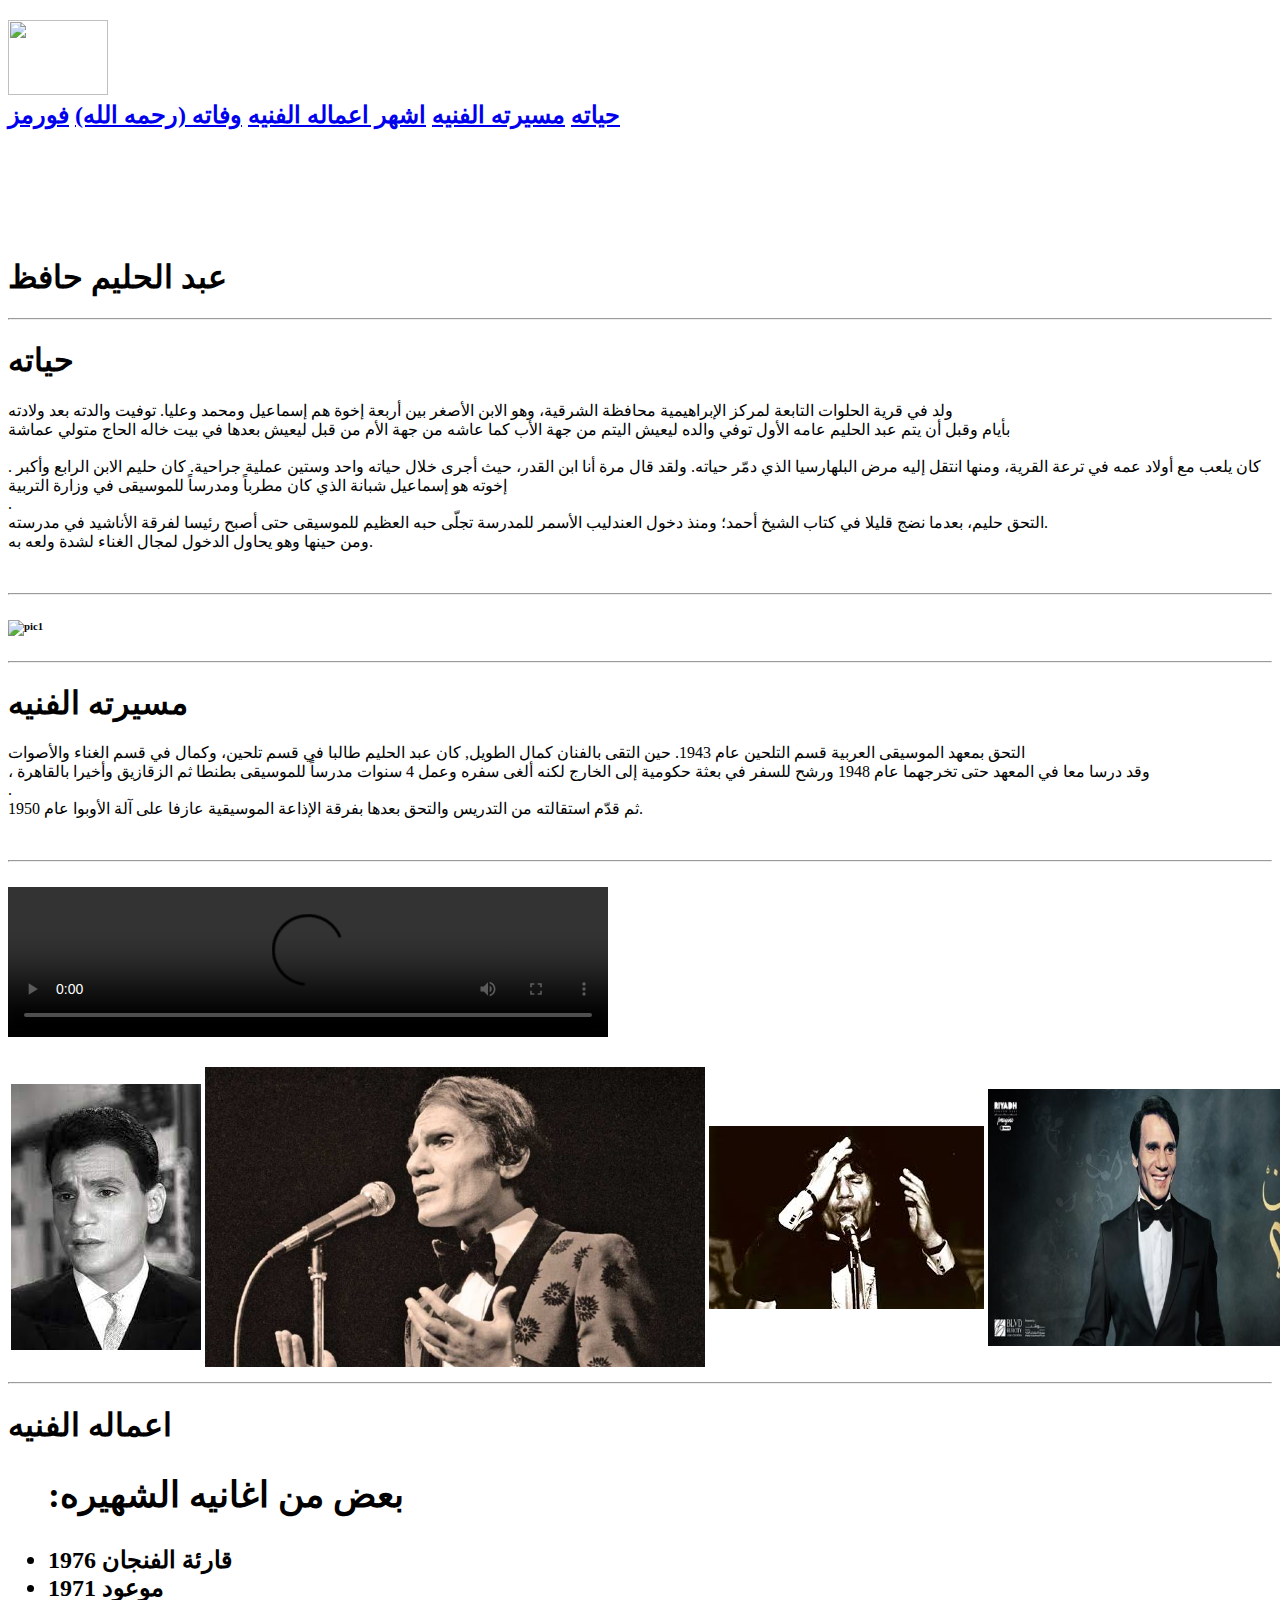
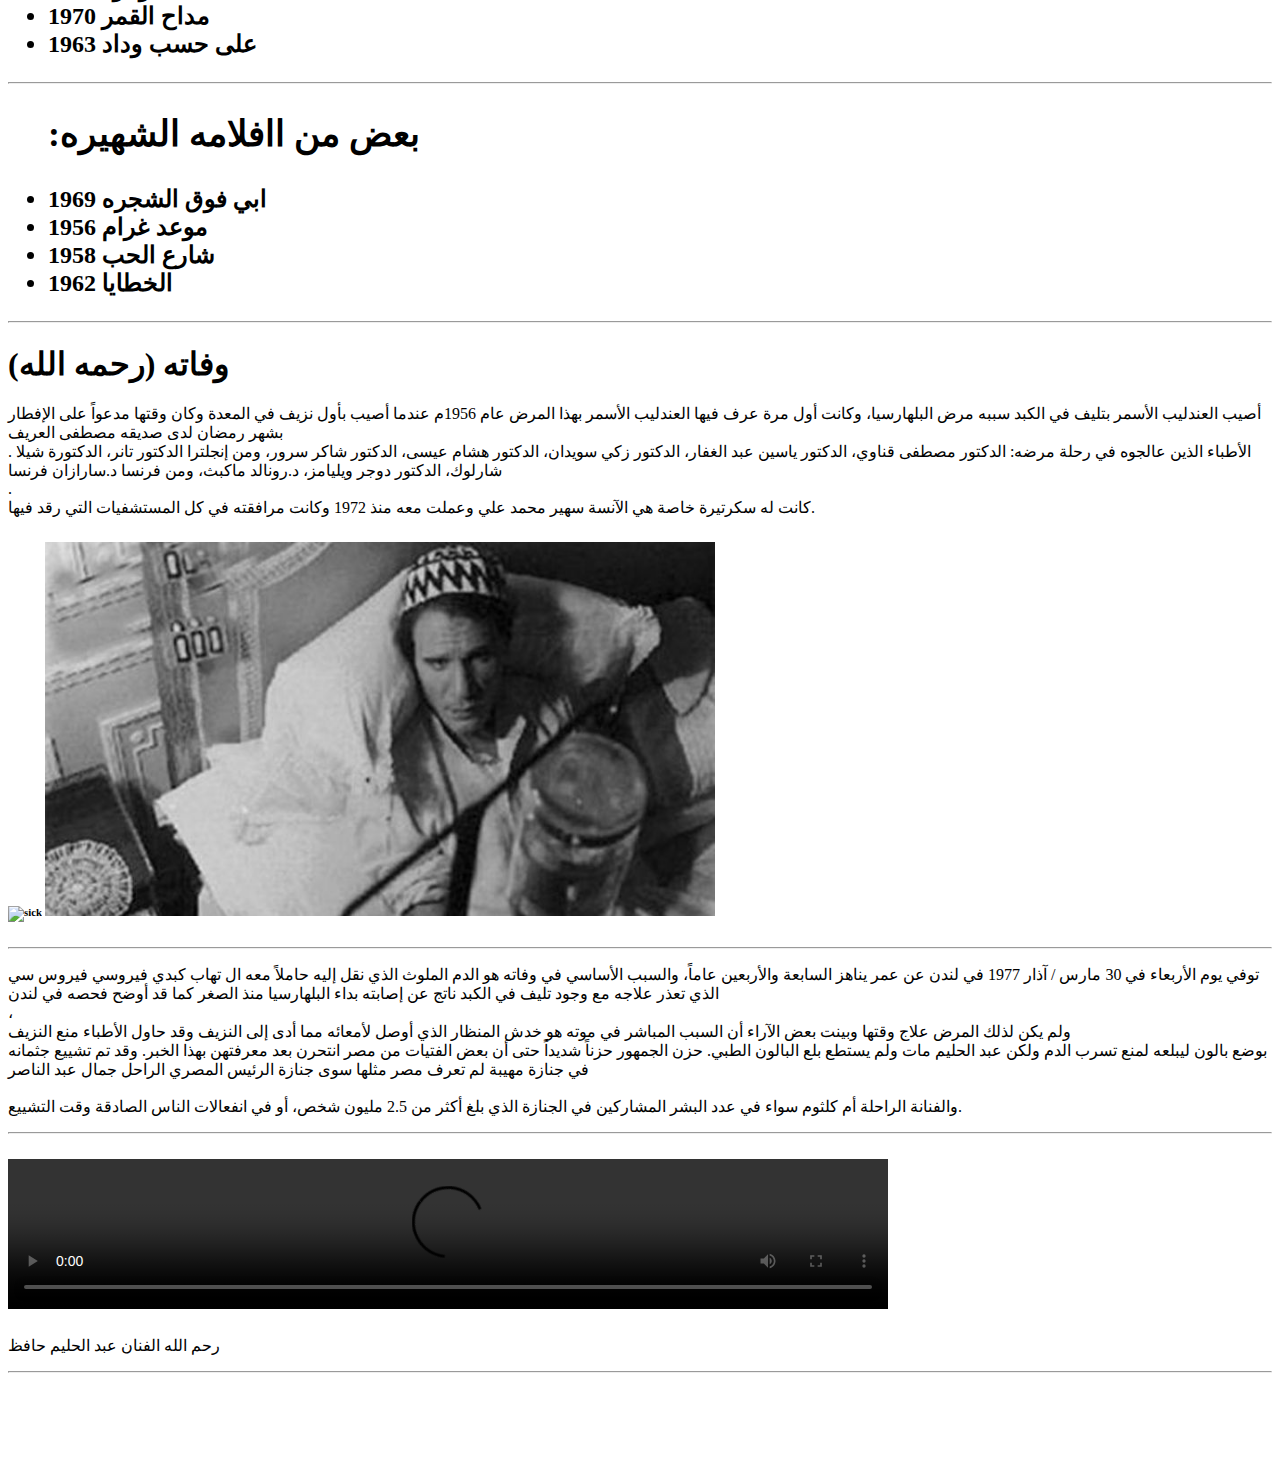
==== index.html @ b821b577 "Update and rename project.html to index.html" ====
<!DOCTYPE html>
<html lang="ar">

  <head>
        <meta charset="utf-8">
		
		<link rel="stylesheet" type="text/css" href="halim.css">

    <title>    حياة الفنان الراحل عبد الحليم جافظ   </title>
        <!-- made by us  -->
  </head>

<body>


<h2>

               <!--header with links -->
<div class="header">
<a href="#default" class="logo"><img src="oud.gif" width=100 height=75></a><br>

<a href="#life">حياته</a>
<a href="#sing">مسيرته الفنيه</a>
<a href="#songs">اشهر اعماله الفنيه</a>
<a href="#death">وفاته (رحمه الله)</a>
<a href="form.html" target="blank">فورمز</a>
</div><br><br><br><br>


</h2>
<h1 id="header"> عبد الحليم حافظ</h1>

<hr></hr>
<h1 id="life"> حياته </h1>
<p >ولد في قرية الحلوات التابعة لمركز الإبراهيمية محافظة الشرقية، وهو الابن الأصغر بين أربعة إخوة هم إسماعيل ومحمد وعليا. توفيت والدته بعد ولادته<br> 
بأيام وقبل أن يتم عبد الحليم عامه الأول توفي والده ليعيش اليتم من جهة الأب كما عاشه من جهة الأم من قبل ليعيش بعدها في بيت خاله الحاج متولي عماشة<br>
<br>. كان يلعب مع أولاد عمه في ترعة القرية، ومنها انتقل إليه مرض البلهارسيا الذي دمّر حياته.
 ولقد قال مرة أنا ابن القدر، حيث أجرى خلال حياته واحد وستين عملية جراحية. كان حليم الابن الرابع وأكبر إخوته هو إسماعيل شبانة الذي كان مطرباً ومدرساً للموسيقى في وزارة التربية<br>.
 <br>التحق حليم، بعدما نضج قليلا في كتاب الشيخ أحمد؛ ومنذ دخول العندليب الأسمر للمدرسة تجلّى حبه العظيم للموسيقى حتى أصبح رئيسا لفرقة الأناشيد في مدرسته.
 <br>ومن حينها وهو يحاول الدخول لمجال الغناء لشدة ولعه به.
 </p><br>
 
 <hr></hr>
<h6><img src="pic1.jpg" alt="pic1" width=550 height=350></h6>
 <hr></hr>
 
 
<h1 id="sing">مسيرته الفنيه</h1>
<p >التحق بمعهد الموسيقى العربية قسم التلحين عام 1943. حين التقى بالفنان كمال الطويل, كان عبد الحليم طالبا في قسم تلحين، وكمال في قسم الغناء والأصوات<br>، 
وقد درسا معا في المعهد حتى تخرجهما عام 1948 ورشح للسفر في بعثة حكومية إلى الخارج لكنه ألغى سفره وعمل 4 سنوات مدرساً للموسيقى بطنطا ثم الزقازيق وأخيرا بالقاهرة<br>. 
<br>ثم قدّم استقالته من التدريس والتحق بعدها بفرقة الإذاعة الموسيقية عازفا على آلة الأوبوا عام 1950.

</p><br>
<hr></hr>


<h6><video width="600" controls>
  <source src="vid1.mp4" type="video/mp4">
  <source src="vid1.ogg" type="video/ogg">
  
</video></h6>


<table style="width:100%">
  <tr>
    <th><img src="pic4.jpg"></th>
    <th><img src="pic5.jpg"width="500 height="250"></th>
    <th><img src="pic6.jpg"></th>
	<th><img src="pic7.jpg"width="450 height="250"></th>
  </tr>
</table>



<hr></hr>
<h1 id="songs">اعماله الفنيه</h1>
<h2><ul>
<h2> :بعض من اغانيه الشهيره</h2>
<li>            قارئة الفنجان 1976              </li>
<li>             موعود 1971         </li>
<li>              1970    مداح القمر         </li>
<li>             1963  على حسب وداد           </li>

</h2>
<hr></hr>
<h2><ul>
<h2> :بعض من اافلامه الشهيره</h2>
<li>          1969  ابي فوق الشجره             </li>
<li>           1956 موعد غرام        </li>
<li>           1958  شارع الحب       </li>
<li>           1962  الخطايا         </li>

</h2>
 
<hr></hr>
<h1 id="sick">وفاته (رحمه الله)</h1>
<p>أصيب العندليب الأسمر بتليف في الكبد سببه مرض البلهارسيا،  وكانت أول مرة عرف فيها العندليب الأسمر بهذا المرض عام 1956م عندما أصيب بأول نزيف في المعدة وكان وقتها مدعواً على الإفطار بشهر رمضان لدى صديقه مصطفى العريف<br>.

الأطباء الذين عالجوه في رحلة مرضه: الدكتور مصطفى قناوي، الدكتور ياسين عبد الغفار، الدكتور زكي سويدان، الدكتور هشام عيسى، الدكتور شاكر سرور، ومن إنجلترا الدكتور تانر، الدكتورة شيلا شارلوك، الدكتور دوجر ويليامز، د.رونالد ماكبث، ومن فرنسا د.سارازان فرنسا<br>.

<br>كانت له سكرتيرة خاصة هي الآنسة سهير محمد علي وعملت معه منذ 1972 وكانت مرافقته في كل المستشفيات التي رقد فيها.
</p>



<h6><img src="pic2.jpg" alt="sick" > <img src="sick2.jpg" alt="sick" width=670 >  </h6>






<hr></hr>
<p id="death">توفي يوم الأربعاء في 30 مارس / آذار 1977 في لندن عن عمر يناهز السابعة والأربعين عاماً، والسبب الأساسي في وفاته هو الدم الملوث الذي نقل إليه حاملاً معه ال
تهاب كبدي فيروسي فيروس سي الذي تعذر علاجه مع وجود تليف في الكبد ناتج عن إصابته بداء البلهارسيا منذ الصغر كما قد أوضح فحصه في لندن<br>،
<br> ولم يكن لذلك المرض علاج وقتها وبينت بعض الآراء أن السبب المباشر في موته هو خدش المنظار الذي أوصل لأمعائه مما أدى إلى النزيف وقد حاول الأطباء منع النزيف 
<br>بوضع بالون ليبلعه لمنع تسرب الدم ولكن عبد الحليم مات ولم يستطع بلع البالون الطبي. حزن الجمهور حزناً شديداً حتى أن بعض الفتيات من مصر 
انتحرن بعد معرفتهن بهذا الخبر. وقد تم تشييع جثمانه في جنازة مهيبة لم تعرف مصر مثلها سوى جنازة الرئيس المصري الراحل جمال عبد الناصر<br> 
<br>والفنانة الراحلة أم كلثوم سواء في عدد البشر المشاركين في الجنازة الذي بلغ أكثر من 2.5 مليون شخص، أو في انفعالات الناس الصادقة وقت التشييع.
</p>
<hr></hr>



<h6><video width="880" controls>
  <source src="vid2.mp4" type="video/mp4">
  <source src="vid2.ogg" type="video/ogg">
 
</video></h6>



<p> رحم الله الفنان عبد الحليم حافظ </p>

<hr></hr>

<br><br><br><br><br>




</body>

</html>
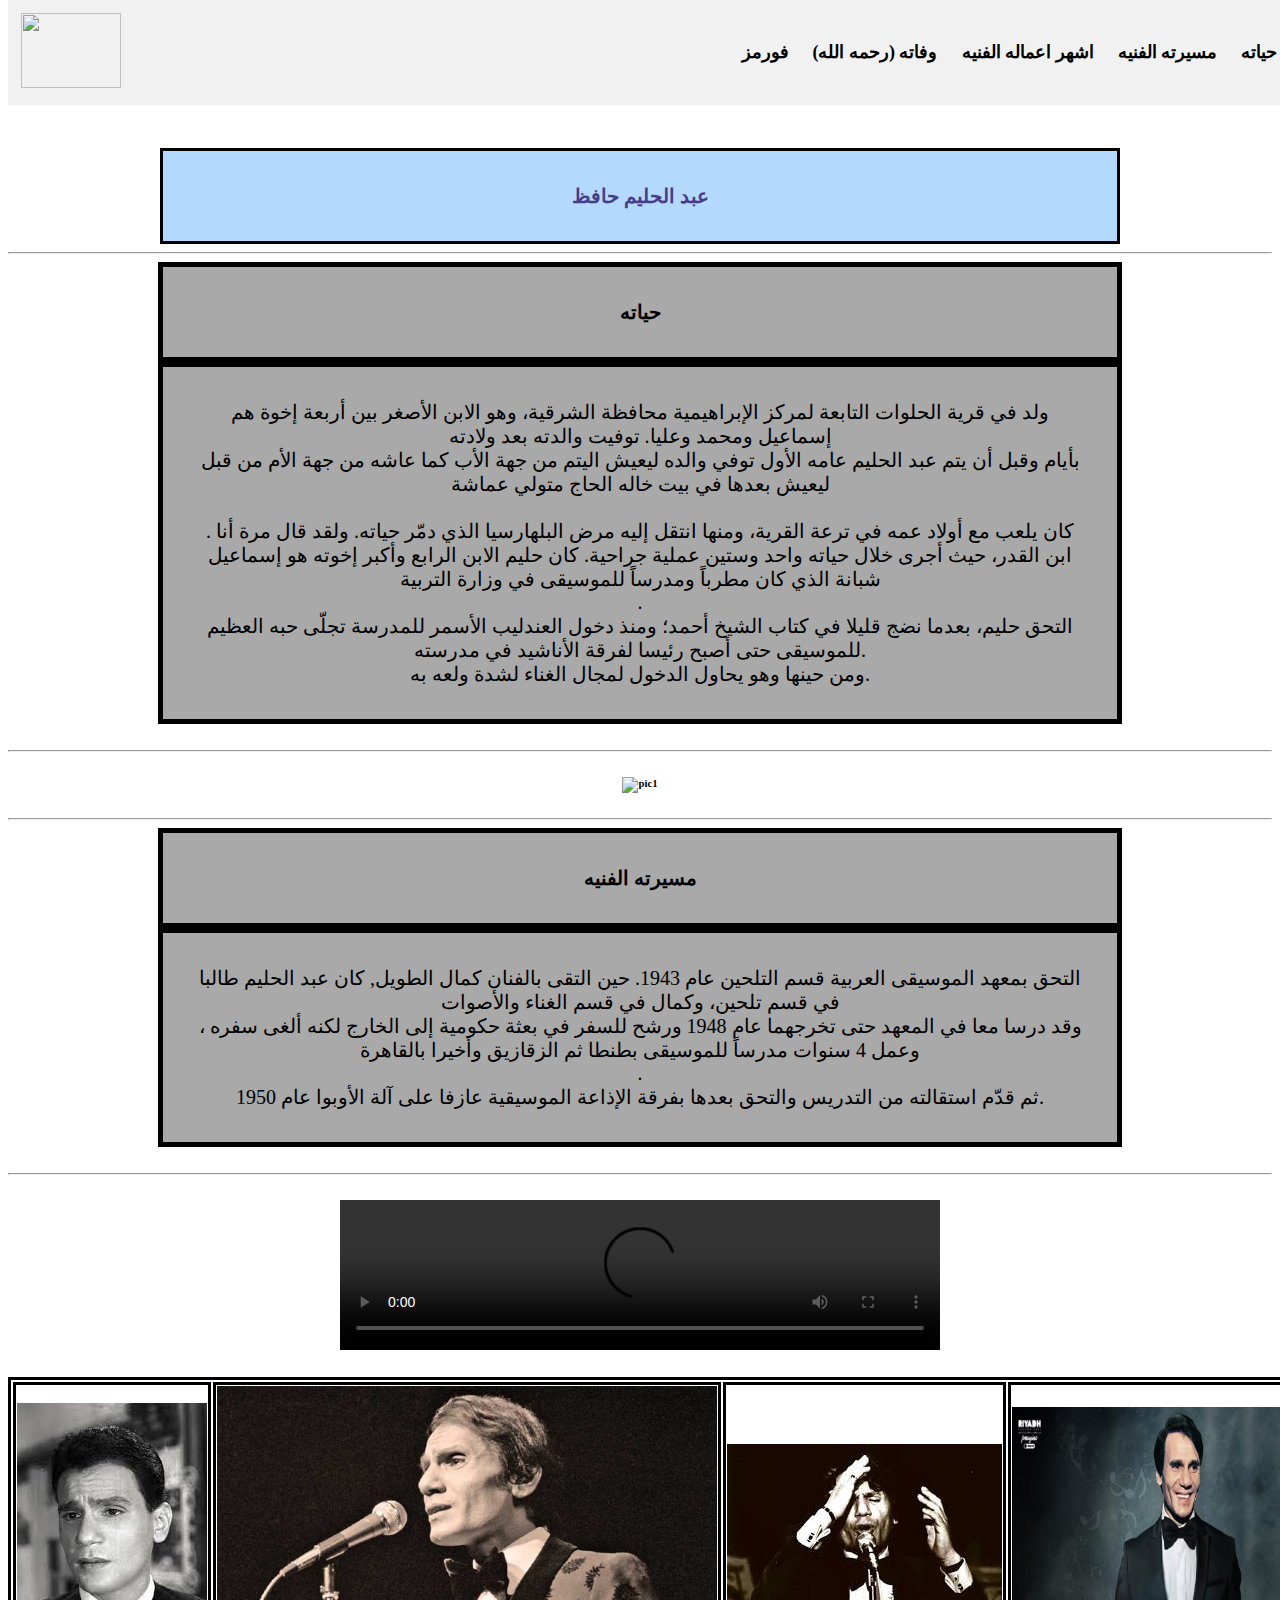
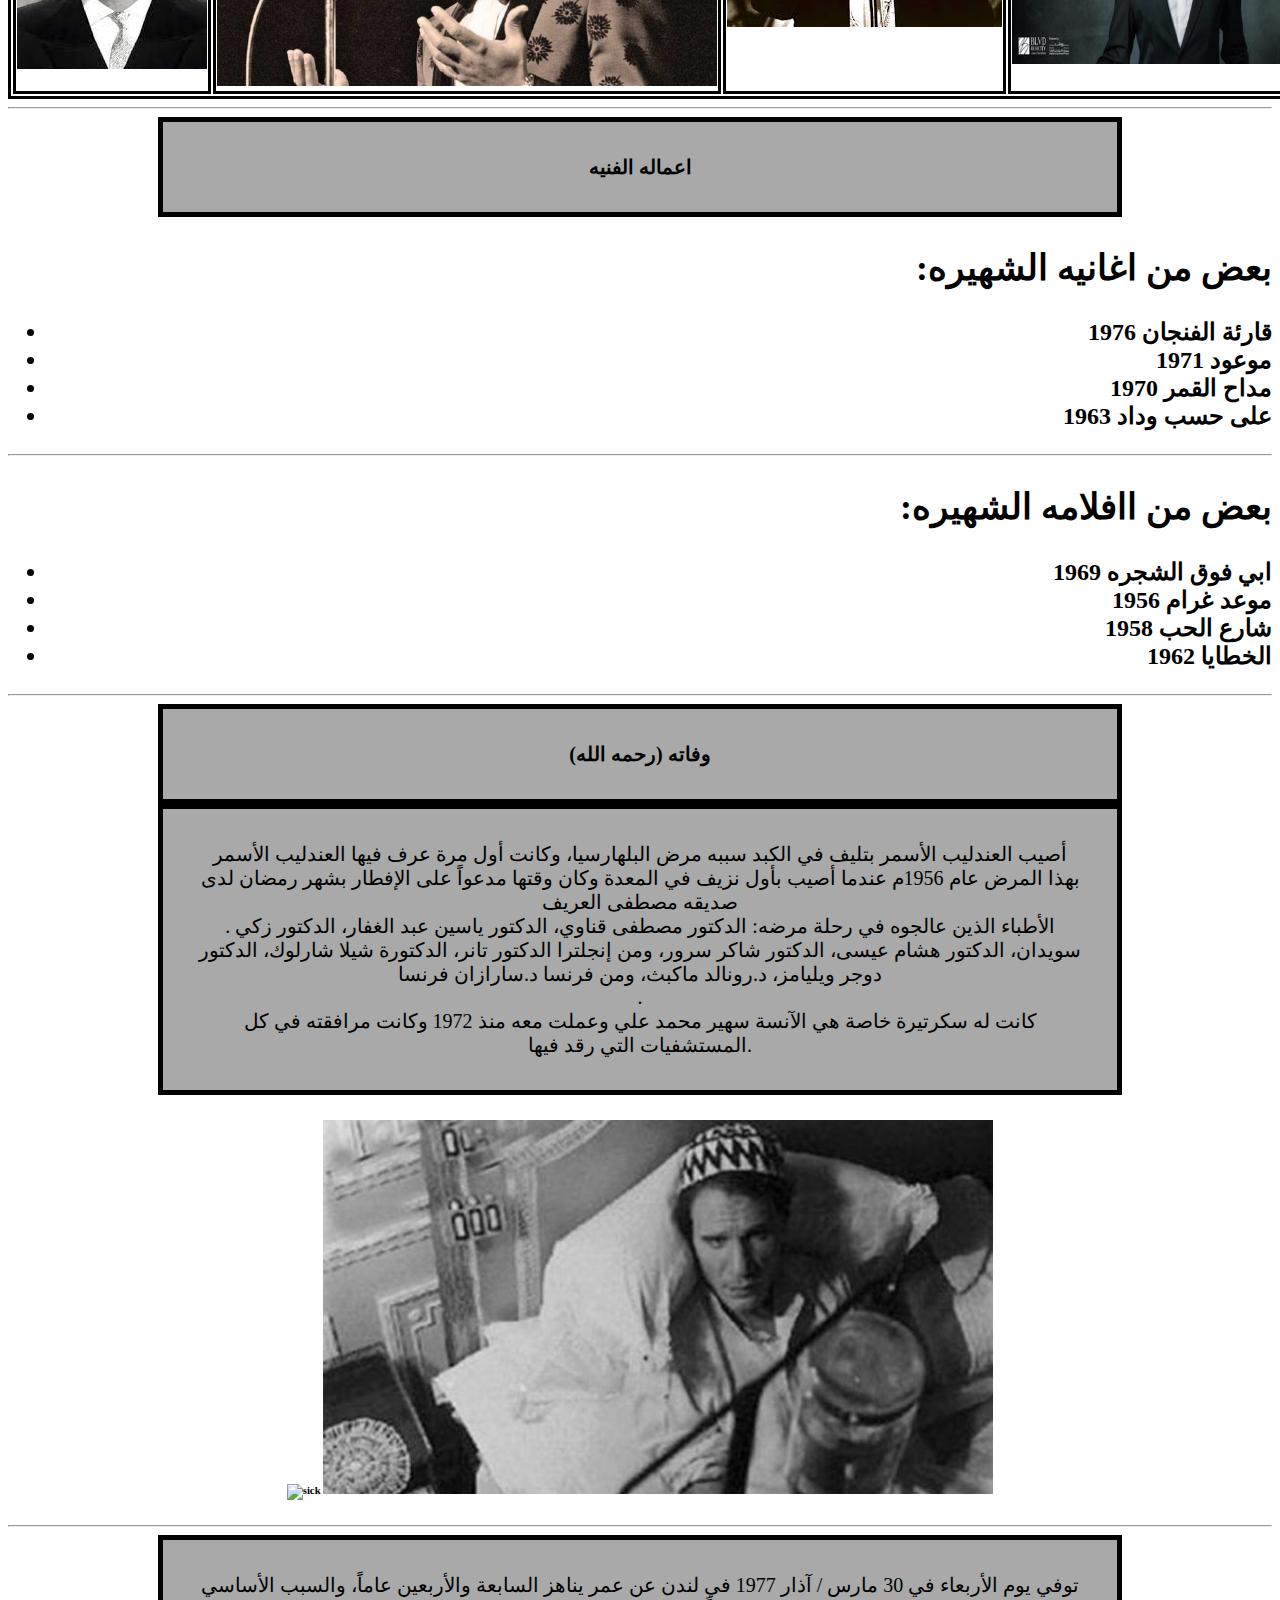
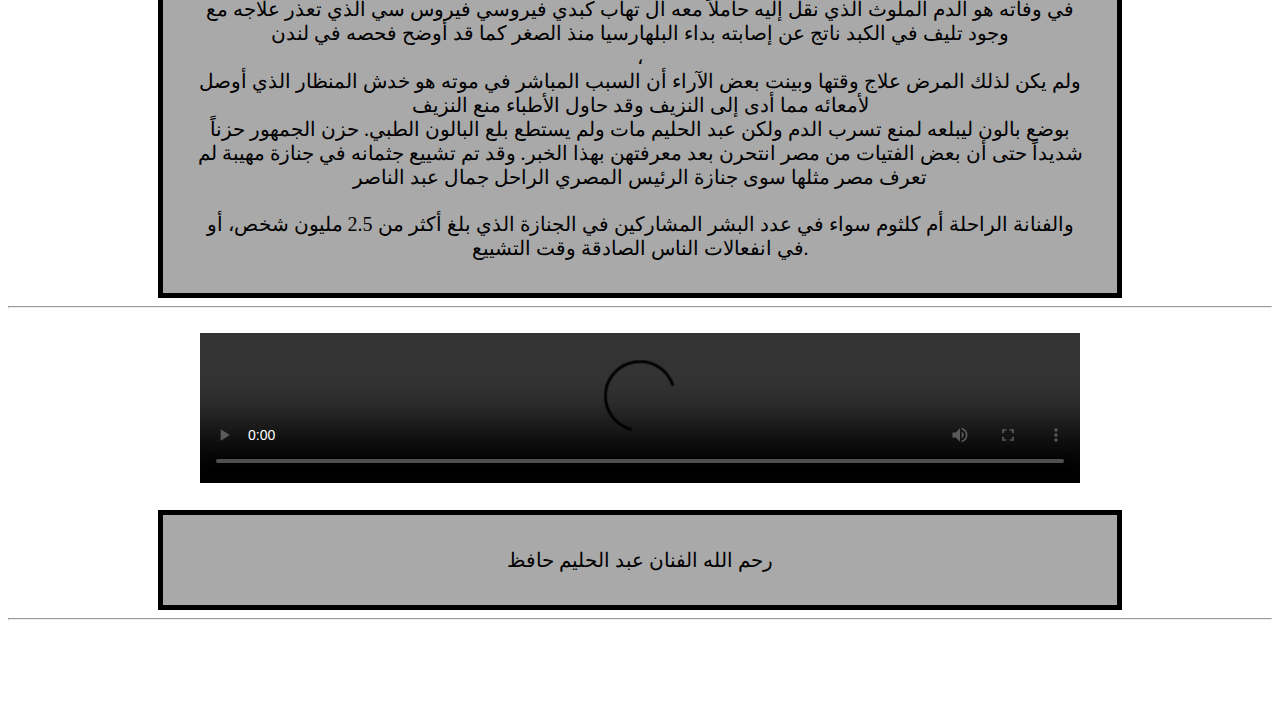
==== commit 678a3946: "Update index.html" ====
--- a/index.html
+++ b/index.html
@@ -6,7 +6,7 @@
 		
 		<link rel="stylesheet" type="text/css" href="halim.css">
 
-    <title>    حياة الفنان الراحل عبد الحليم جافظ   </title>
+    <title>    حياة الفنان الراحل عبد الحليم حافظ   </title>
         <!-- made by us  -->
   </head>
 
--- a/halim.css
+++ b/halim.css
@@ -0,0 +1,89 @@
+body{ text-align:center;}
+	h1,p {
+ 	
+  width: 888px;
+  padding: 33px;
+  border: 5px solid black;
+  margin: auto;
+  font-size: 20px; 
+  background-color: darkgrey;
+}
+
+#header {border:3px solid black;
+
+         background-color: #b3d9ff ;
+         color:#483D8B;
+
+}
+
+	h6 {text-align:center;}
+	ul { text-align:right;}
+	li { text-align:right;}
+	table, th, td {
+  border:3px solid black;
+}
+
+table, th, td {width:50%;}
+table, th, td {height:25%;}
+
+
+
+
+.header {
+  overflow: hidden;
+  background-color: #f1f1f1;
+  padding: 1px 1px;
+  
+  
+  
+  position: fixed;
+  top: 0;
+  width: 100%;
+  
+  
+  
+  
+}
+.header a {
+  float: right;
+  color: black;
+  text-align: center;
+  padding: 12px;
+  text-decoration: none;
+  font-size: 18px; 
+  line-height: 25px;
+  border-radius: 4px;
+}
+
+
+.header a.logo {
+  font-size: 25px;
+  font-weight: bold;
+  float:left;
+}
+
+.header a:hover {
+  background-color: lightblue;
+  color: black;
+}
+
+.header a.active {
+  background-color: dodgerblue;
+  color: white;
+}
+
+.header-right {
+  float: right;
+}
+
+@media screen and (max-width: 500px) {
+  .header a {
+    float: none;
+    display: block;
+    text-align: left;
+  }
+  
+  .header-right {
+    float: none;
+  }
+}
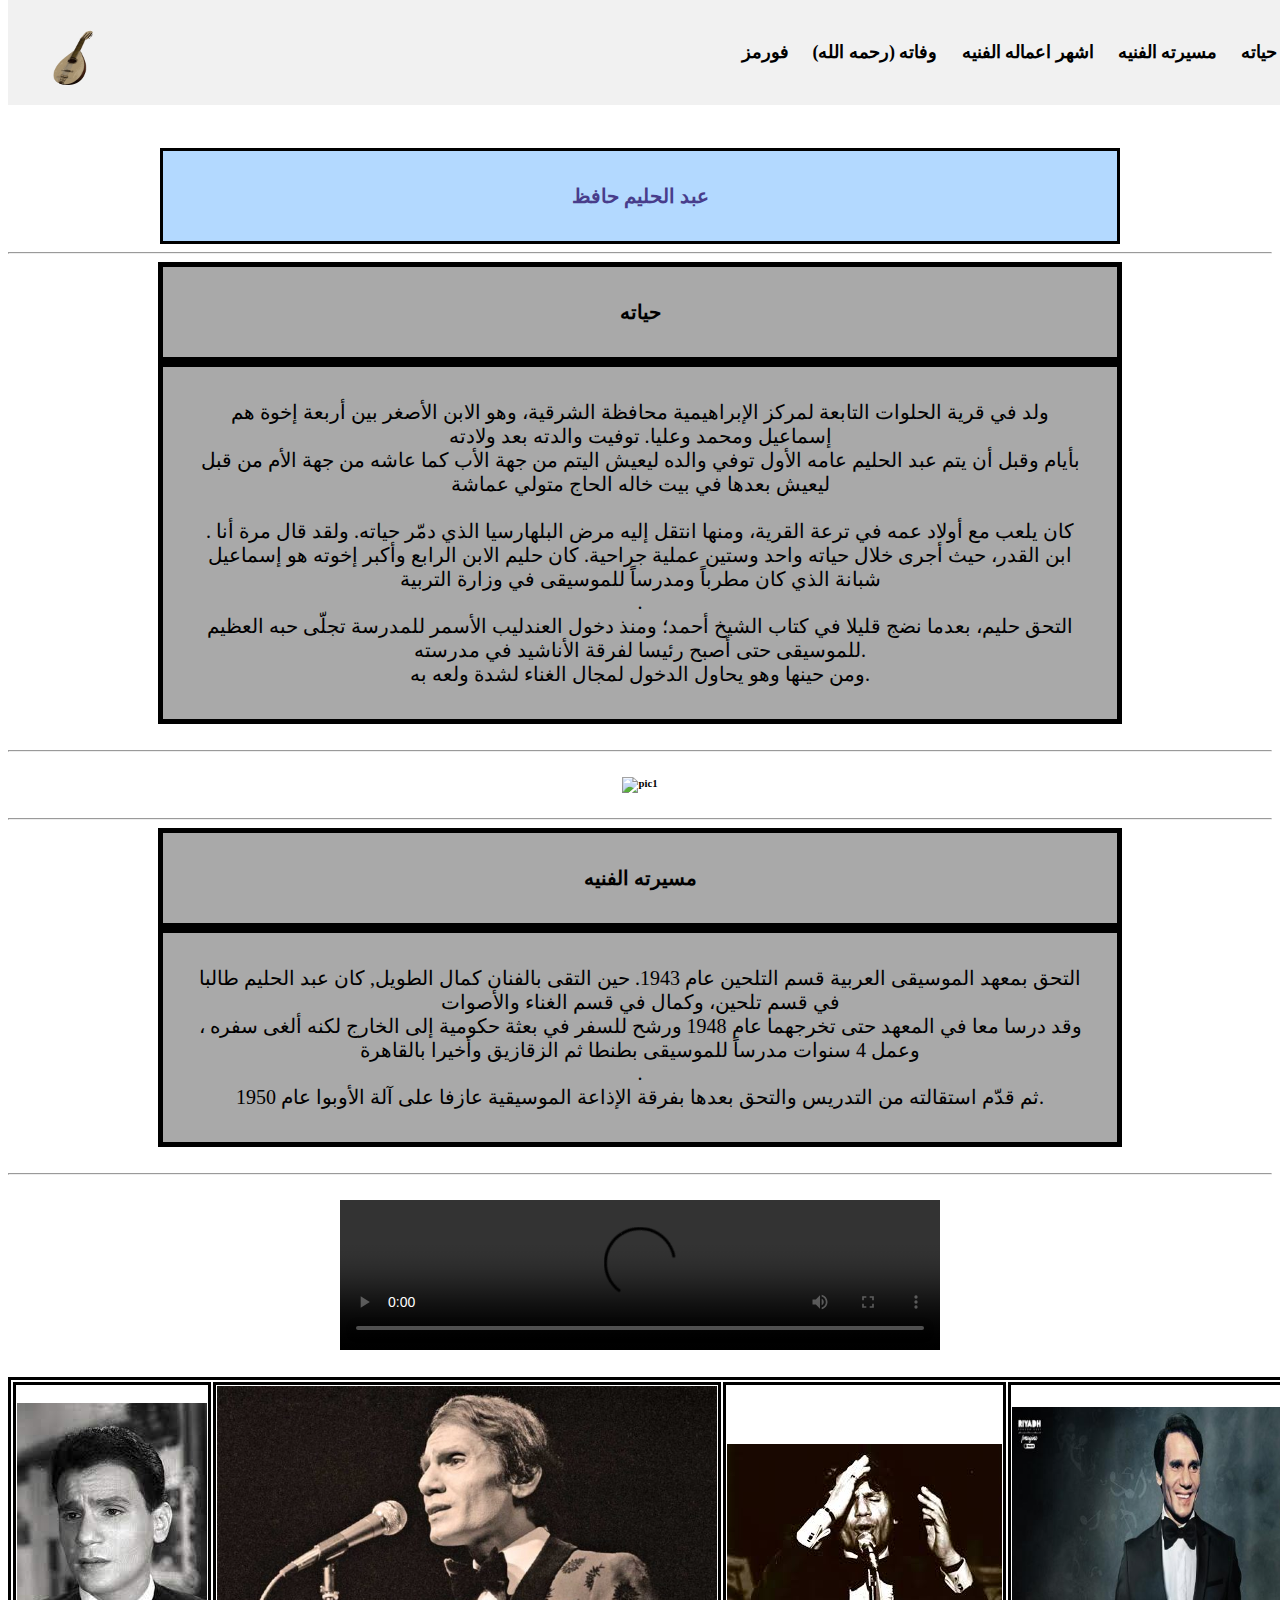
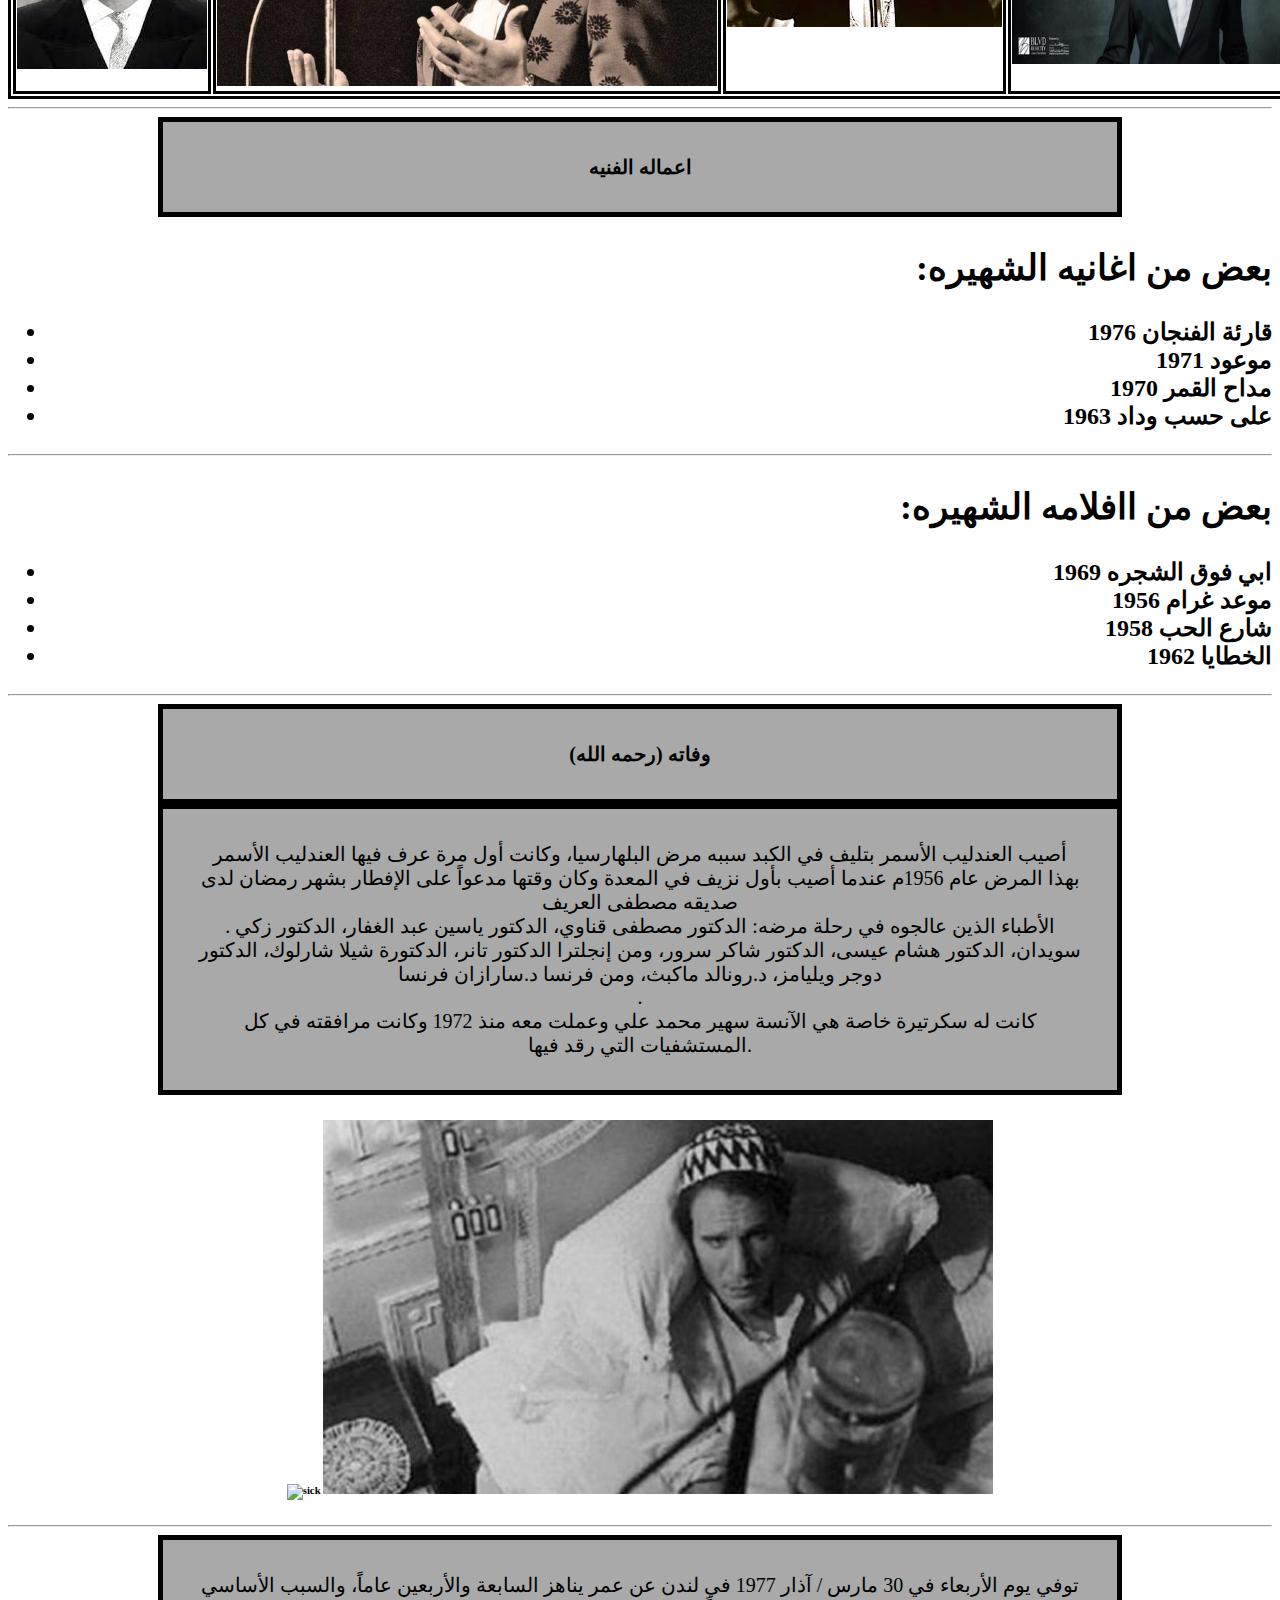
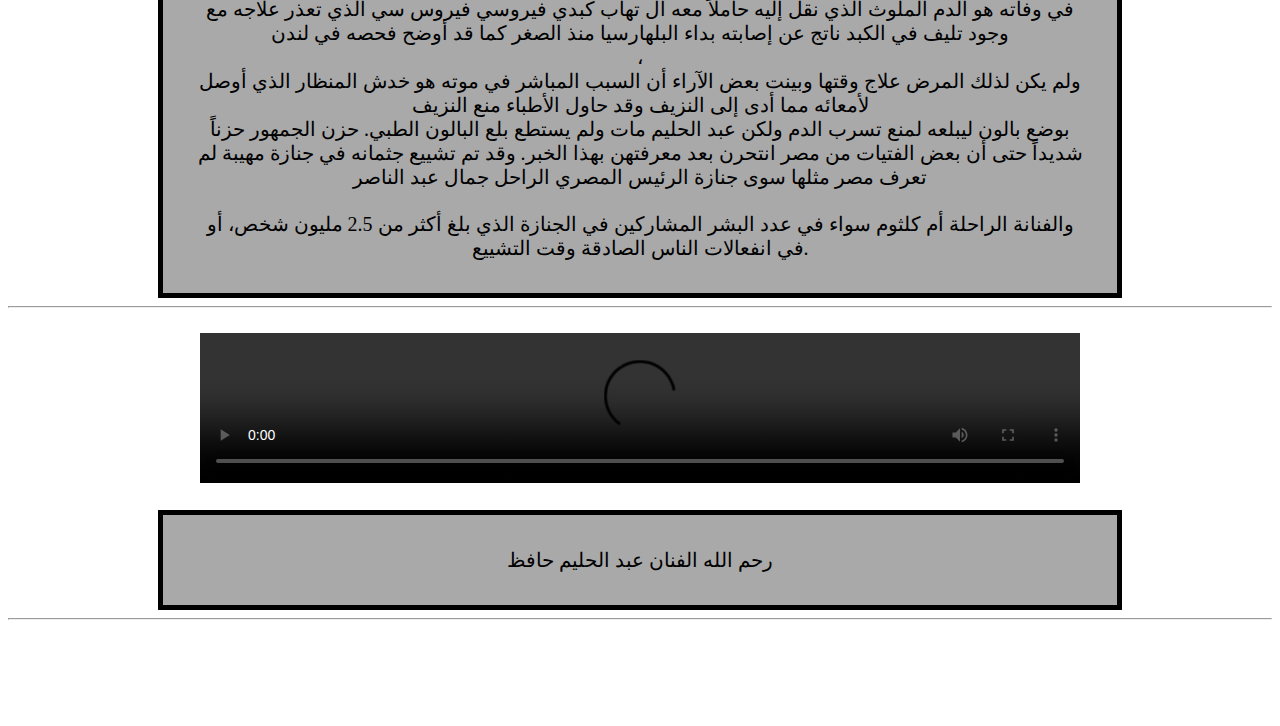
==== commit c09e5e13: "Update index.html" ====
--- a/index.html
+++ b/index.html
@@ -2,6 +2,10 @@
 <html lang="ar">
 
   <head>
+	  <script async src="https://pagead2.googlesyndication.com/pagead/js/adsbygoogle.js?client=ca-pub-5894379618907860"
+     crossorigin="anonymous"></script>
+
+	  
         <meta charset="utf-8">
 		
 		<link rel="stylesheet" type="text/css" href="halim.css">
